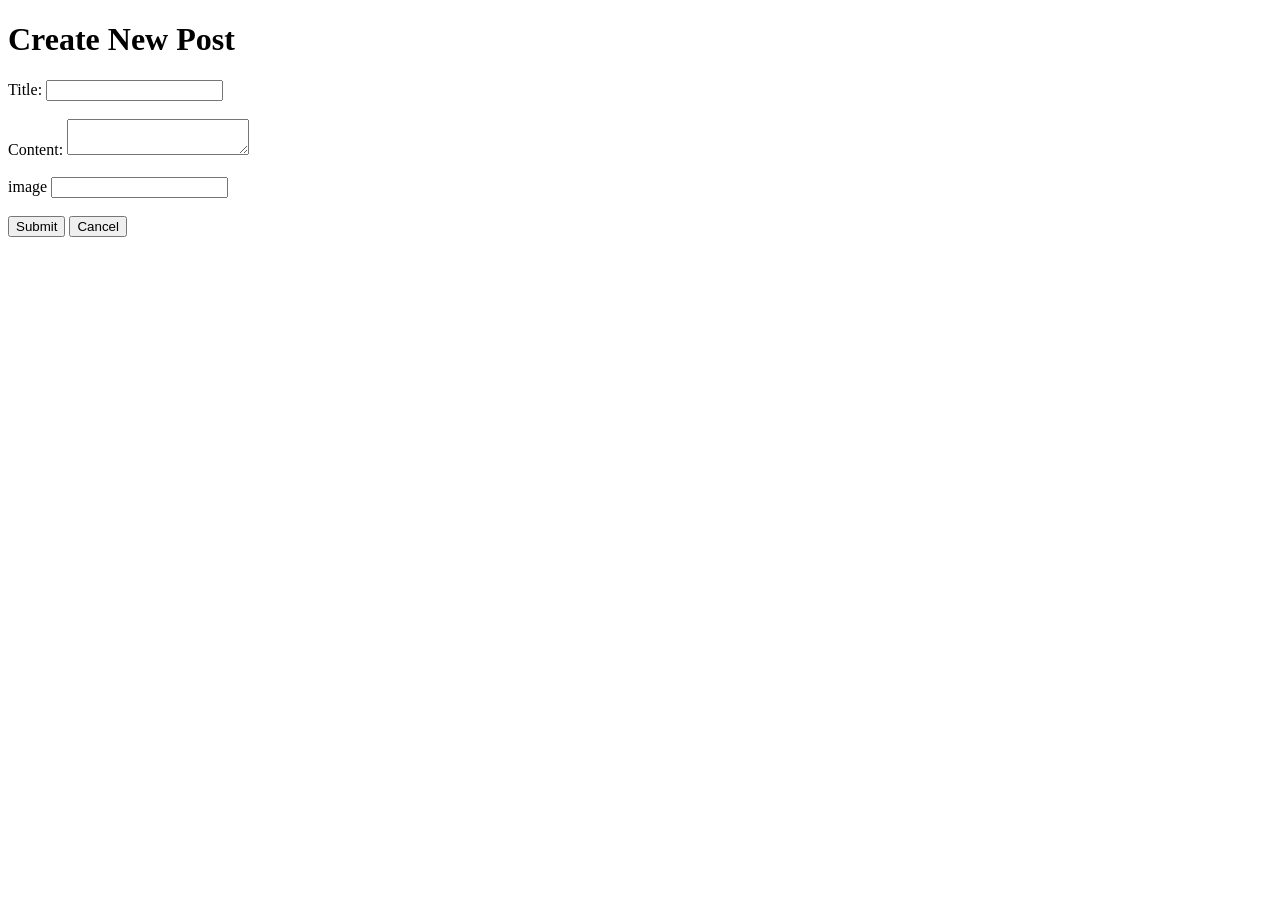
==== new-post.html @ 77a69819 "Add new post creation functionality" ====
<!DOCTYPE html>
<html lang="en">
<head>
    <meta charset="UTF-8">
    <meta name="viewport" content="width=device-width, initial-scale=1.0">
    <title>Document</title>
</head>
<body>
    <h1>Create New Post</h1>

    <form id="postForm">

    <label for="title">Title:</label>
    <input type="text" id="title" required>

    <br><br>

    <label for="content">Content:</label>
    <textarea id="content" required></textarea>

    <br><br>

    <label for="image">image</label>
    <input type="text" id="image">

    <br><br>

    <button type="submit">Submit</button>
    <button type="button" onclick="window.location.href='index.html'">Cancel
    </button>

</form>

    
</body>
</html>
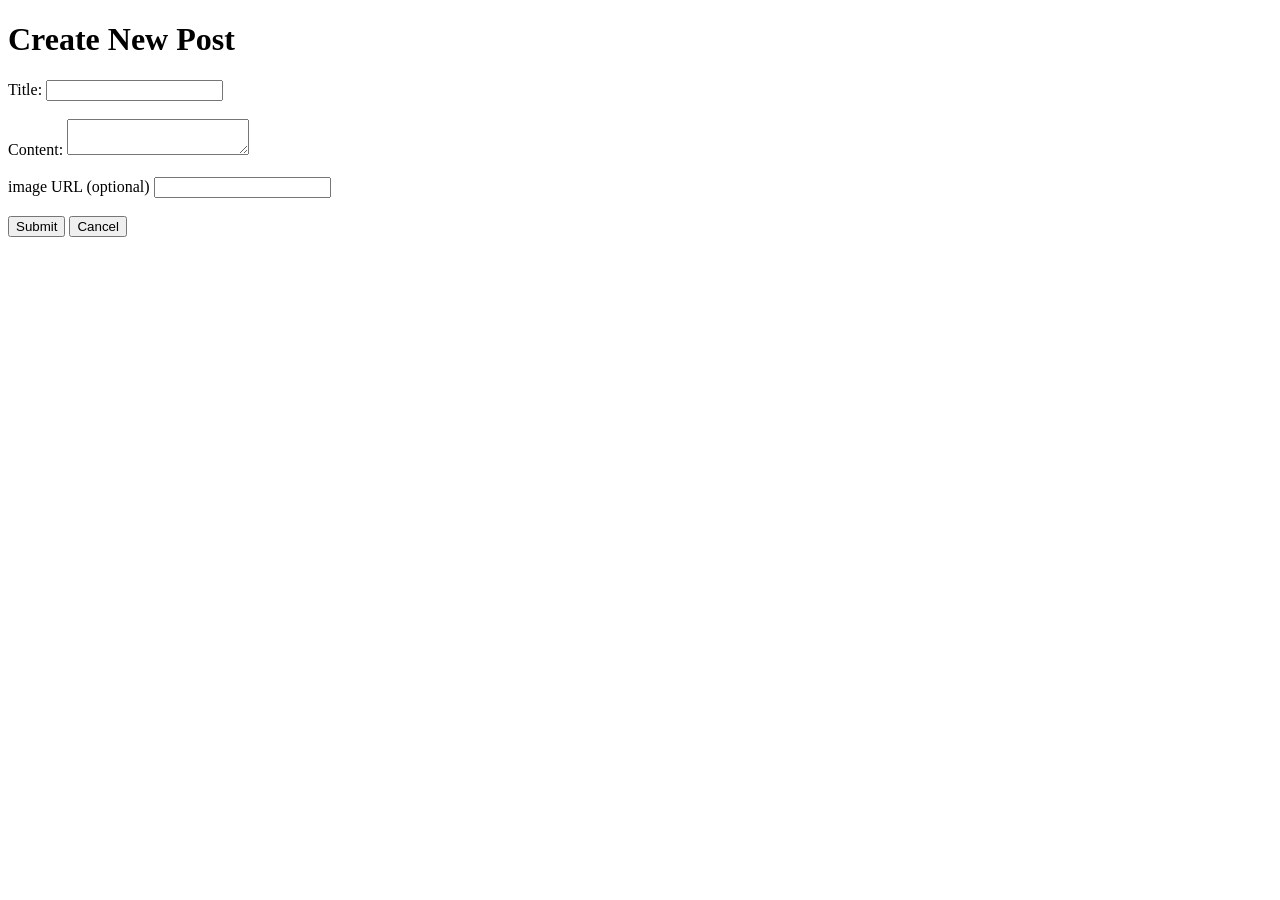
==== commit 9ff58902: "Added bug fixes" ====
--- a/new-post.html
+++ b/new-post.html
@@ -10,27 +10,28 @@
 
     <form id="postForm">
 
-    <label for="title">Title:</label>
-    <input type="text" id="title" required>
+        <label for="title">Title:</label>
+        <input type="text" id="title" required>
 
-    <br><br>
+        <br><br>
 
-    <label for="content">Content:</label>
-    <textarea id="content" required></textarea>
+        <label for="content">Content:</label>
+        <textarea id="content" required></textarea>
 
-    <br><br>
+        <br><br>
 
-    <label for="image">image</label>
-    <input type="text" id="image">
+        <label for="image">image URL (optional)</label>
+        <input type="text" id="image">
 
-    <br><br>
+        <br><br>
 
-    <button type="submit">Submit</button>
-    <button type="button" onclick="window.location.href='index.html'">Cancel
-    </button>
+        <button type="submit">Submit</button>
+        <button type="button" onclick="window.location.href='index.html'">Cancel
+        </button>
 
-</form>
+    </form>
 
+    <script src="script.js"></script>
     
 </body>
 </html>
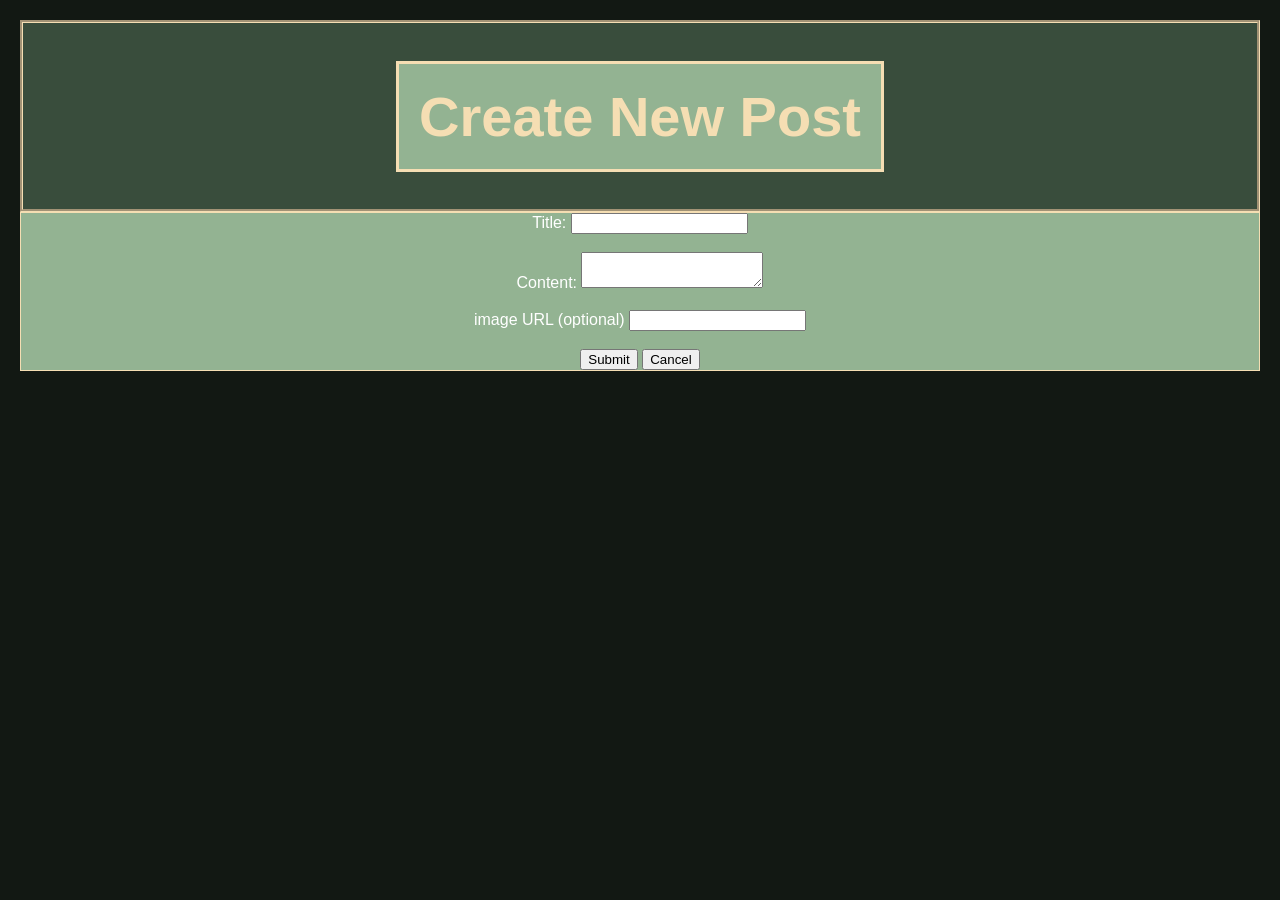
==== commit c5abf097: "link styles.css to New Post page" ====
--- a/new-post.html
+++ b/new-post.html
@@ -3,33 +3,40 @@
 <head>
     <meta charset="UTF-8">
     <meta name="viewport" content="width=device-width, initial-scale=1.0">
-    <title>Document</title>
+    <title>New Post</title>
+    <link rel="stylesheet" href="styles.css">
 </head>
 <body>
-    <h1>Create New Post</h1>
+    <header class="main-header">
+        <div class="header-content">
+            <h1 class="site-title">Create New Post</h1>
+        </div>
+    </header>
 
-    <form id="postForm">
+    <main>
+        <form id="postForm">
 
-        <label for="title">Title:</label>
-        <input type="text" id="title" required>
+            <label for="title">Title:</label>
+            <input type="text" id="title" required>
 
-        <br><br>
+            <br><br>
 
-        <label for="content">Content:</label>
-        <textarea id="content" required></textarea>
+            <label for="content">Content:</label>
+            <textarea id="content" required></textarea>
 
-        <br><br>
+            <br><br>
 
-        <label for="image">image URL (optional)</label>
-        <input type="text" id="image">
+            <label for="image">image URL (optional)</label>
+            <input type="text" id="image">
 
-        <br><br>
+            <br><br>
 
-        <button type="submit">Submit</button>
-        <button type="button" onclick="window.location.href='index.html'">Cancel
-        </button>
+            <button type="submit">Submit</button>
+            <button type="button" onclick="window.location.href='index.html'">Cancel
+            </button>
 
-    </form>
+        </form>
+    </main>
 
     <script src="script.js"></script>
     
--- a/styles.css
+++ b/styles.css
@@ -0,0 +1,122 @@
+body {
+    font-family: 'Lucida Sans', 'Lucida Sans Regular', 'Lucida Grande', 'Lucida Sans Unicode', Geneva, Verdana, sans-serif;
+    padding: 20px;
+    margin: 0 auto;
+    background-color:rgb(18, 24, 19);
+}
+
+.main-header {
+    margin: 0 auto;
+    background-color:rgb(57, 77, 60);
+    border-style: groove;
+    border-color: wheat;
+
+}
+.header-content {
+    display: flex;
+    flex-direction: column;
+    align-items: center;
+}
+
+.site-title {
+    font-size: 3.5rem;
+    color: wheat;
+    border-style: solid;
+    background-color: rgb(147, 179, 146);
+    border-color:wheat;
+    padding: 20px;
+
+}
+
+.main-nav {
+    margin: 0 auto;
+}
+
+.nav-list {
+    text-align: right;
+    display: block;
+    list-style: decimal;
+}
+
+.nav-list li {
+    display: inline;
+    margin-right: 2px;
+    padding: 20px;
+
+}
+
+.nav-list a {
+    display: inline-block;
+    color: white;
+    text-decoration: none;
+    font-weight: bolder;
+    font-size: 20px;
+
+}
+
+.nav-list a:hover {
+    color: rgb(147, 179, 146);
+}
+
+#posts {
+    display: grid;
+    grid-template-columns: repeat(3, 1fr);
+    gap: 20px;
+    padding: 20px;
+}
+.post {
+    border: 1px solid wheat;
+    text-align: center;
+    color: white;
+    background-color: rgb(147, 179, 146);
+}
+
+.post-title {
+    font-size: 4rem;
+    color: white;
+}
+
+.post-content {
+    font-size: 16px;
+}
+
+.post-image {
+    border-radius: 8px;
+    width: 80%;
+}
+
+.delete-Btn {
+    display: block;
+    margin: 20px auto;
+    font-size: 20px;
+    padding: 8px 30px;
+    color:rgb(0, 0, 0);
+    background-color: wheat;
+    border-radius: 10px;
+    cursor: pointer;
+}
+
+.edit-Btn {
+    display: block;
+    margin: 20px auto;
+    font-size: 20px;
+    padding: 8px 30px;
+    color:rgb(0, 0, 0);
+    background-color: wheat;
+    border-radius: 10px;
+    cursor: pointer;
+}
+
+#postForm {
+    border: 1px solid wheat;
+    text-align: center;
+    color: white;
+    background-color: rgb(147, 179, 146);
+}
+
+.post-form {
+    border: 1px solid wheat;
+    text-align: center;
+    color: white;
+    background-color: rgb(147, 179, 146);
+}
